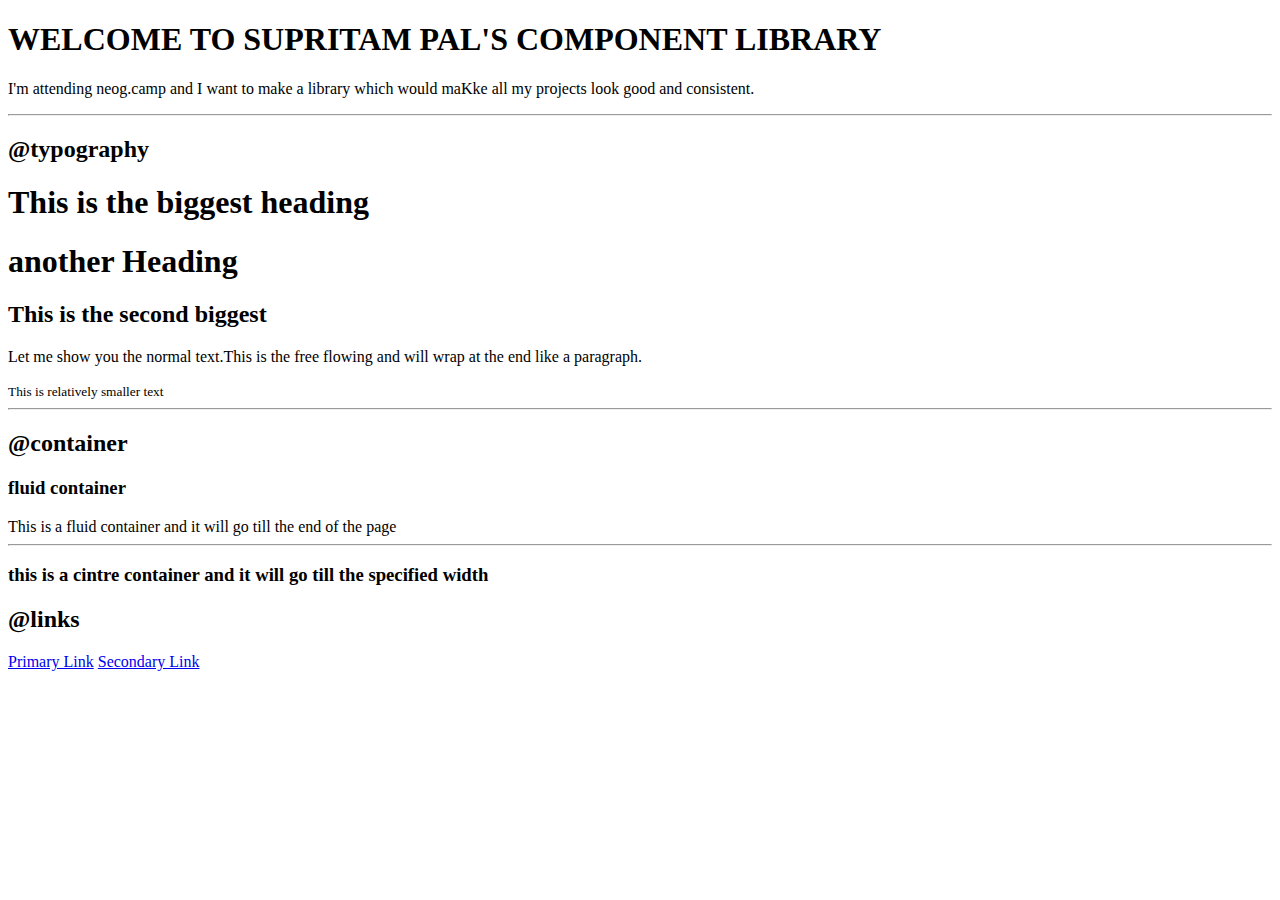
==== index.html @ 58e3b847 "upto links" ====
<!DOCTYPE html>
<html lang="en">
<head>
    <meta charset="UTF-8">
    <meta http-equiv="X-UA-Compatible" content="IE=edge">
    <meta name="viewport" content="width=, initial-scale=1.0">
    <title>Component Library</title>
</head>
<body>
    <h1>WELCOME TO SUPRITAM PAL'S COMPONENT LIBRARY</h1>
    <p>I'm attending neog.camp and I want to make a library which would maKke all my projects 
      look good and consistent.
    </p>
      <hr>
    <h2>@typography</h2>

    <h1>This is the biggest heading</h1> <h1>another Heading</h1>
    <h2>This is the second biggest</h2>
    <p>Let me show you the normal text.This is the free flowing and will wrap at the end
        like a paragraph.
    </p>
    <small>This is relatively smaller text</small>
     <hr>
     <h2>@container</h2>

     <h3>fluid container</h3>
     <div>This is a fluid container and it will go till the end of the page</div>
     <hr>
     <h3>this is a cintre container and it will go till the specified width</h3>

     <h2>@links</h2>
     <a href="/">Primary Link</a>
     <a href="/">Secondary Link</a>
     


















</body>
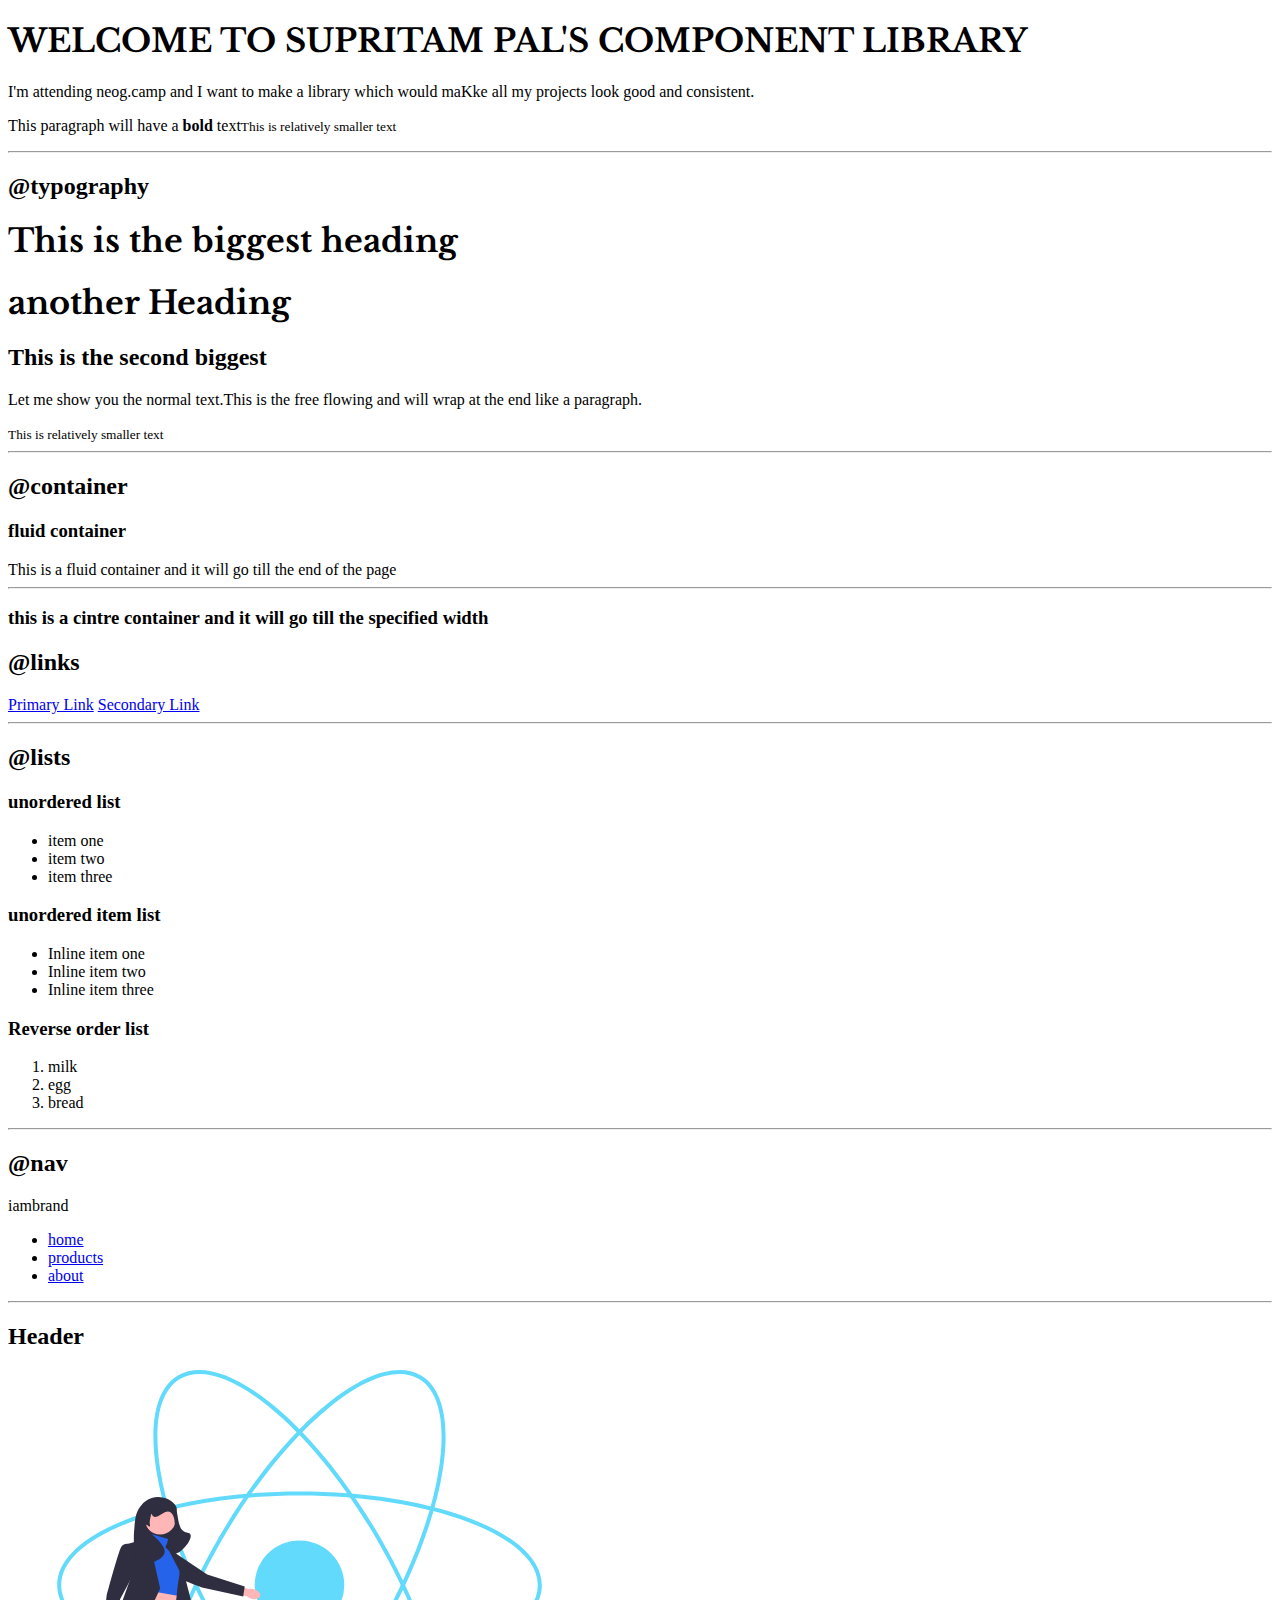
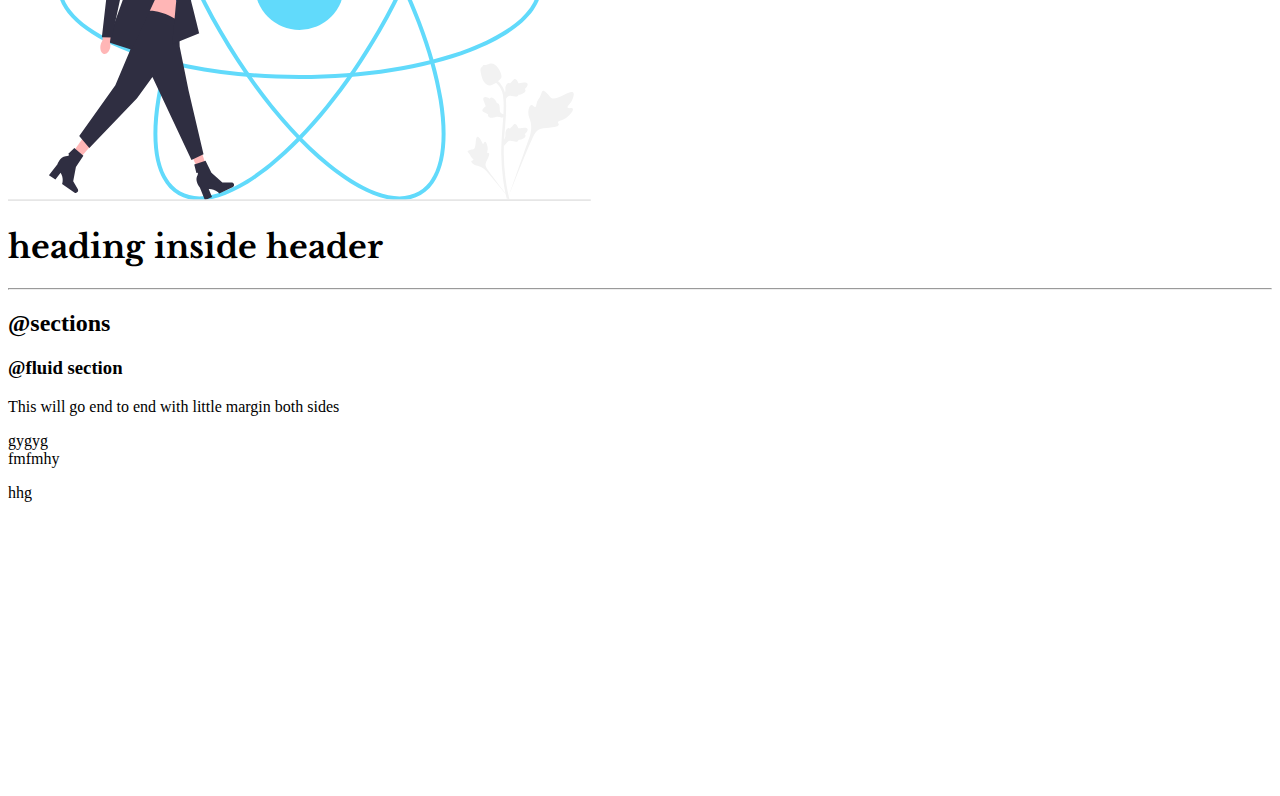
==== commit 181af4d5: "typography" ====
--- a/index.html
+++ b/index.html
@@ -5,12 +5,22 @@
     <meta http-equiv="X-UA-Compatible" content="IE=edge">
     <meta name="viewport" content="width=, initial-scale=1.0">
     <title>Component Library</title>
+    <!-- CSS way 1:style tag
+    <style>
+      body{
+         color:red
+      }
+    </style> -->
+    <link href="styles.css" rel="stylesheet"/>
 </head>
 <body>
-    <h1>WELCOME TO SUPRITAM PAL'S COMPONENT LIBRARY</h1>
-    <p>I'm attending neog.camp and I want to make a library which would maKke all my projects 
+    <h1 id="header">WELCOME TO SUPRITAM PAL'S COMPONENT LIBRARY</h1>
+    <!-- style color:red  CSS way:2 -->
+    <p class="para">I'm attending neog.camp and I want to make a library which would maKke all my projects 
       look good and consistent.
     </p>
+    <p>This paragraph will have a <strong>bold</strong>
+   text<small>This is relatively smaller text</small></p>
       <hr>
     <h2>@typography</h2>
 
@@ -32,6 +42,65 @@
      <a href="/">Primary Link</a>
      <a href="/">Secondary Link</a>
      
+     <hr>
+
+     <h2>@lists</h2>
+     <h3>unordered list</h3>
+
+     <ul>
+        <li>item one</li>
+        <li>item two</li>
+        <li>item three</li>
+     </ul>
+     <h3>unordered item list</h3>
+     <ul>
+        <li>Inline item one</li>
+        <li>Inline item two</li>
+        <li>Inline item three</li>
+     </ul>
+     <h3>Reverse order list</h3>
+     <ol>
+        <li>milk</li>
+        <li>egg</li>
+        <li>bread</li>
+     </ol>
+
+
+     <hr>
+     <h2>@nav</h2>
+     <nav>
+     <div>iambrand</div>
+     <ul>
+     <li>
+     <a href="/">home</a>
+
+     </li>
+     <li>
+     <a href="/">products</a>
+     </li>
+     <li>
+        <a href="/">about</a>
+     </li>
+     </ul>
+    </nav>
+     
+
+    <hr>
+
+    <h2>Header</h2>
+    <header>
+        <img src="images/hero.svg"/>
+        <h1>heading inside header</h1>
+    </header>
+     
+
+    <hr>
+    <h2>@sections</h2>
+    <h3>@fluid section</h3>
+    <p>This will go end to end with little margin both sides</p>
+    <span>gygyg</span>
+     <div>fmfmhy</div> 
+     <p>hhg</p>
 
 
 
@@ -43,11 +112,7 @@
 
 
 
-
-
-
-
-
+     <div style="height:30vh"></div>
 
 
 </body>--- a/styles.css
+++ b/styles.css
@@ -0,0 +1,23 @@
+/* body{
+    color:red
+}
+h1{
+    color:blue
+}
+h2{
+    color:#008000
+}
+#header{
+    color:grey
+}
+.para{
+    color:aqua
+} */
+
+@import url('https://fonts.googleapis.com/css2?family=Instrument+Serif:ital@0;1&family=Libre+Baskerville:ital@1&display=swap');
+
+
+h1{
+    font-family: 'Instrument Serif', serif;
+    font-family: 'Libre Baskerville', serif;
+}
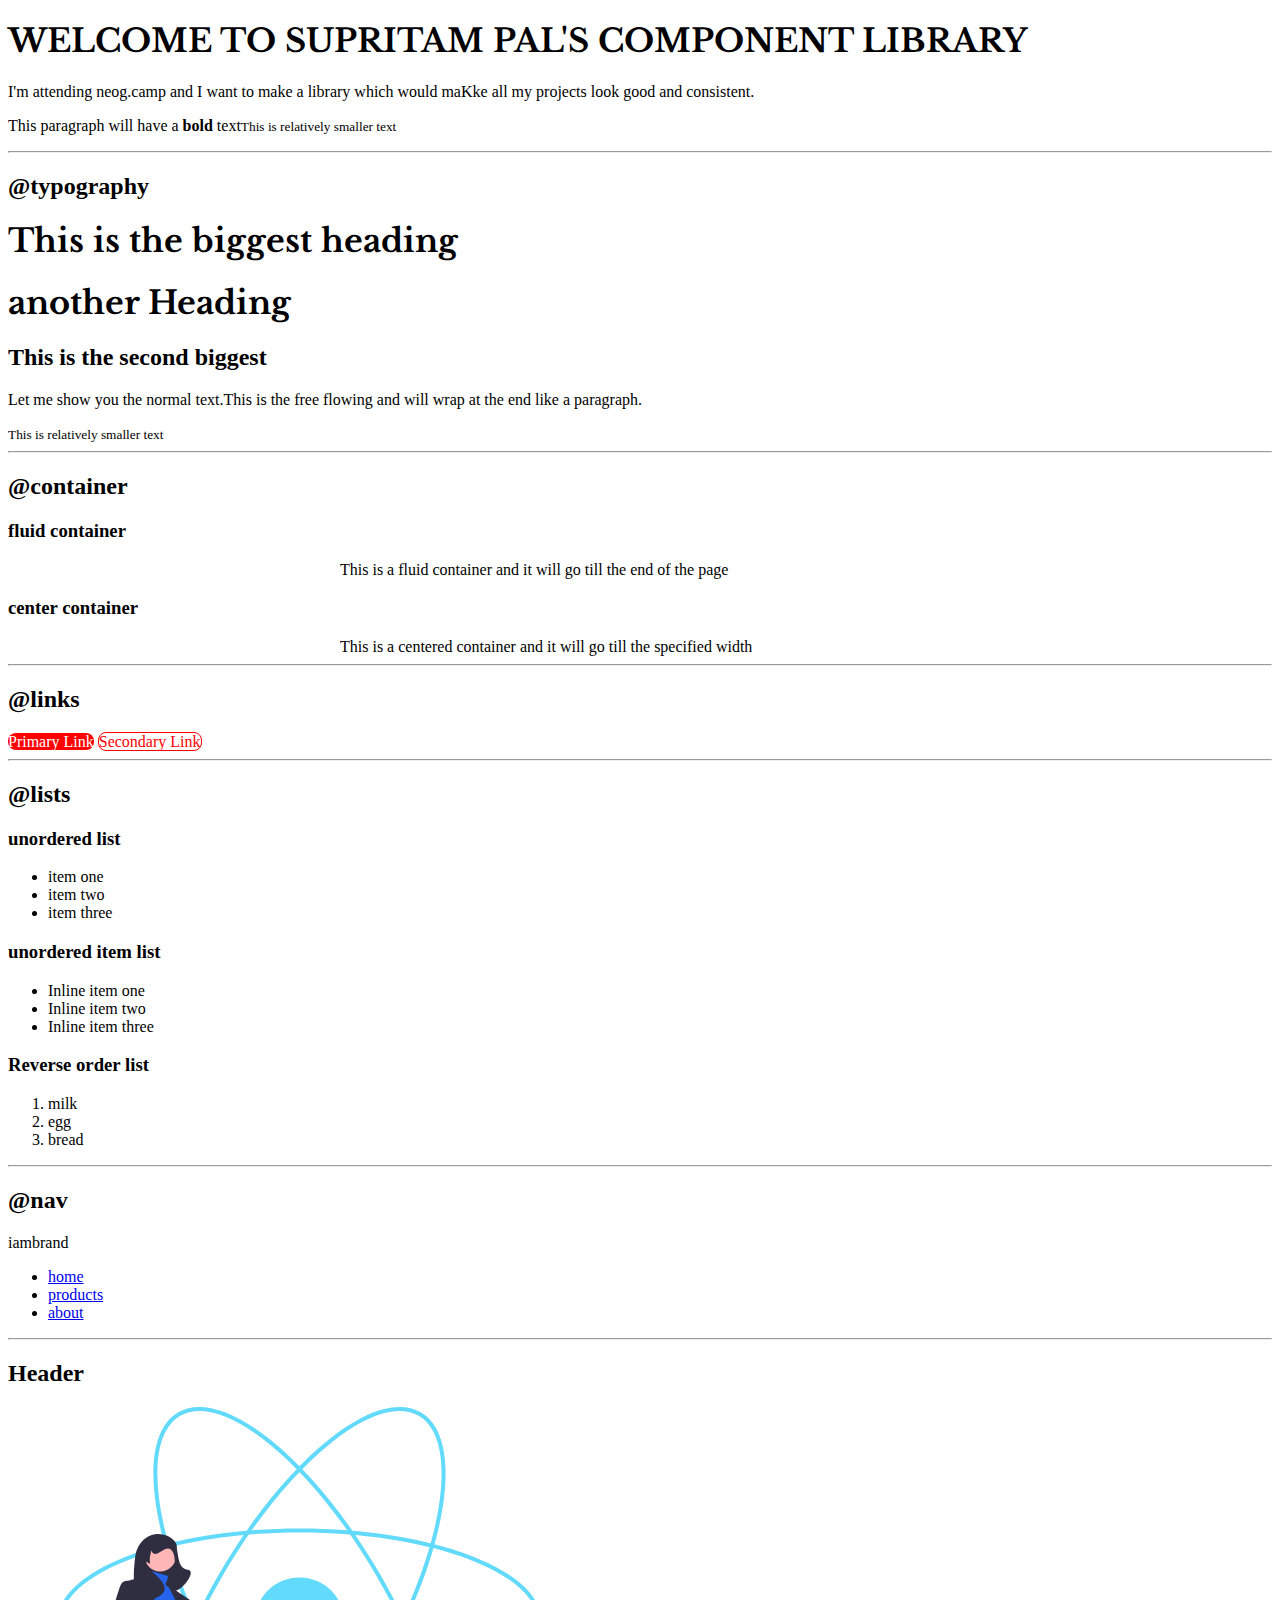
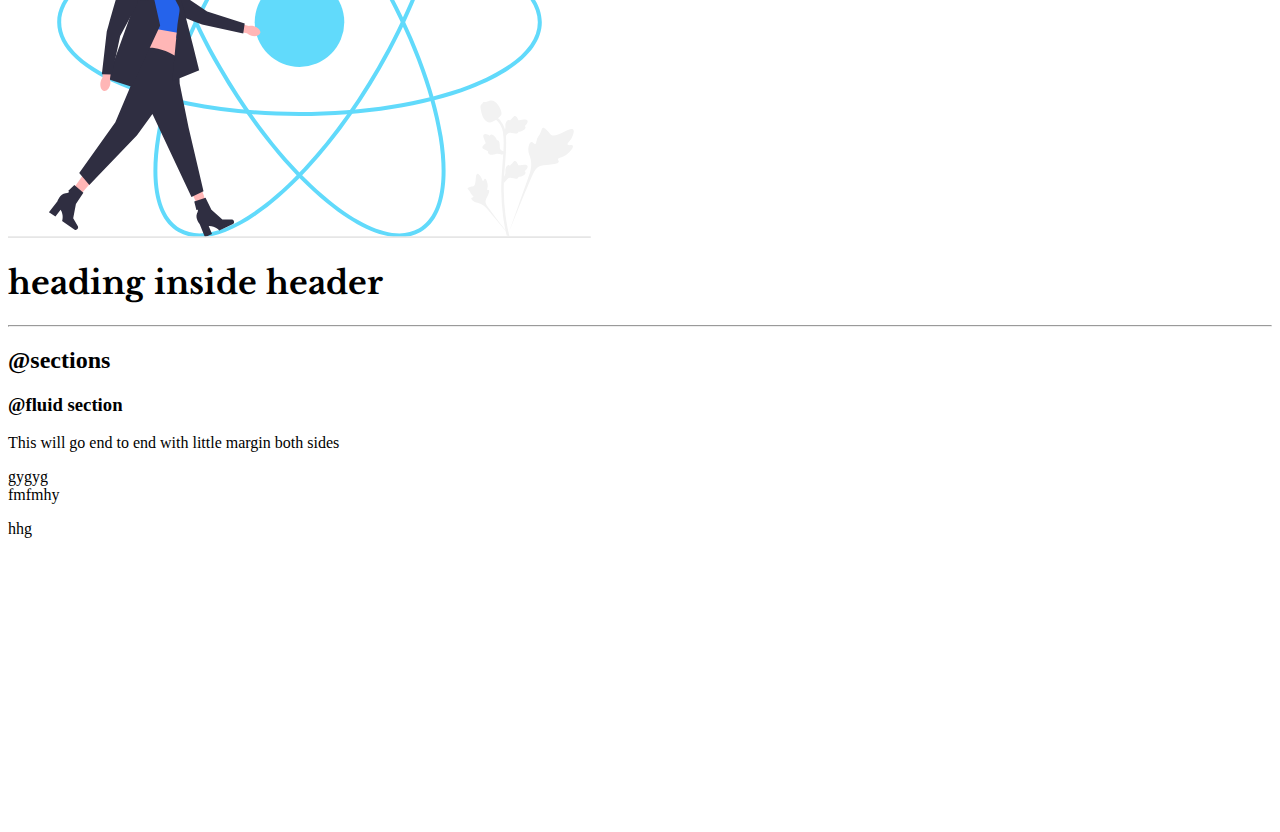
==== commit a9aac6f0: "link update" ====
--- a/index.html
+++ b/index.html
@@ -34,20 +34,22 @@
      <h2>@container</h2>
 
      <h3>fluid container</h3>
-     <div>This is a fluid container and it will go till the end of the page</div>
-     <hr>
-     <h3>this is a cintre container and it will go till the specified width</h3>
-
+     <div class="container-fluid">This is a fluid container and it will go till the end of the page</div>
+     <h3>center container</h3>
+     <div class="container-center">This is a centered container
+      and it will go till the specified width
+     </div>
+      <hr>
      <h2>@links</h2>
-     <a href="/">Primary Link</a>
-     <a href="/">Secondary Link</a>
+     <a class="link link-primary" href="/">Primary Link</a>
+     <a class="link link-secondary" href="/">Secondary Link</a>
      
      <hr>
 
      <h2>@lists</h2>
      <h3>unordered list</h3>
 
-     <ul>
+     <ul>  
         <li>item one</li>
         <li>item two</li>
         <li>item three</li>
--- a/styles.css
+++ b/styles.css
@@ -15,9 +15,41 @@
 } */
 
 @import url('https://fonts.googleapis.com/css2?family=Instrument+Serif:ital@0;1&family=Libre+Baskerville:ital@1&display=swap');
-
-
+:root{
+    --primary-color:red;
+}
 h1{
     font-family: 'Instrument Serif', serif;
     font-family: 'Libre Baskerville', serif;
 }
+/* /* 
+container */
+.container{
+    /* padding-left: 1 rem;
+    padding-right: 1 rem; */
+    padding:0rem 1rem
+}
+.container-center{
+      max-width : 600px;
+      margin:auto;
+}
+.container-fluid{
+    max-width : 600px;
+      margin:auto;
+
+}
+/* links */
+.link{
+    text-decoration:none;
+    padding:0.5rem 1 rem;
+}
+.link-primary{
+  background-color:var(--primary-color);
+  border-radius:0.5rem;
+  color:white;
+}
+.link-secondary{
+   color:var(--primary-color);
+   border-radius:0.5rem;
+   border:1px solid var(--primary-color)
+}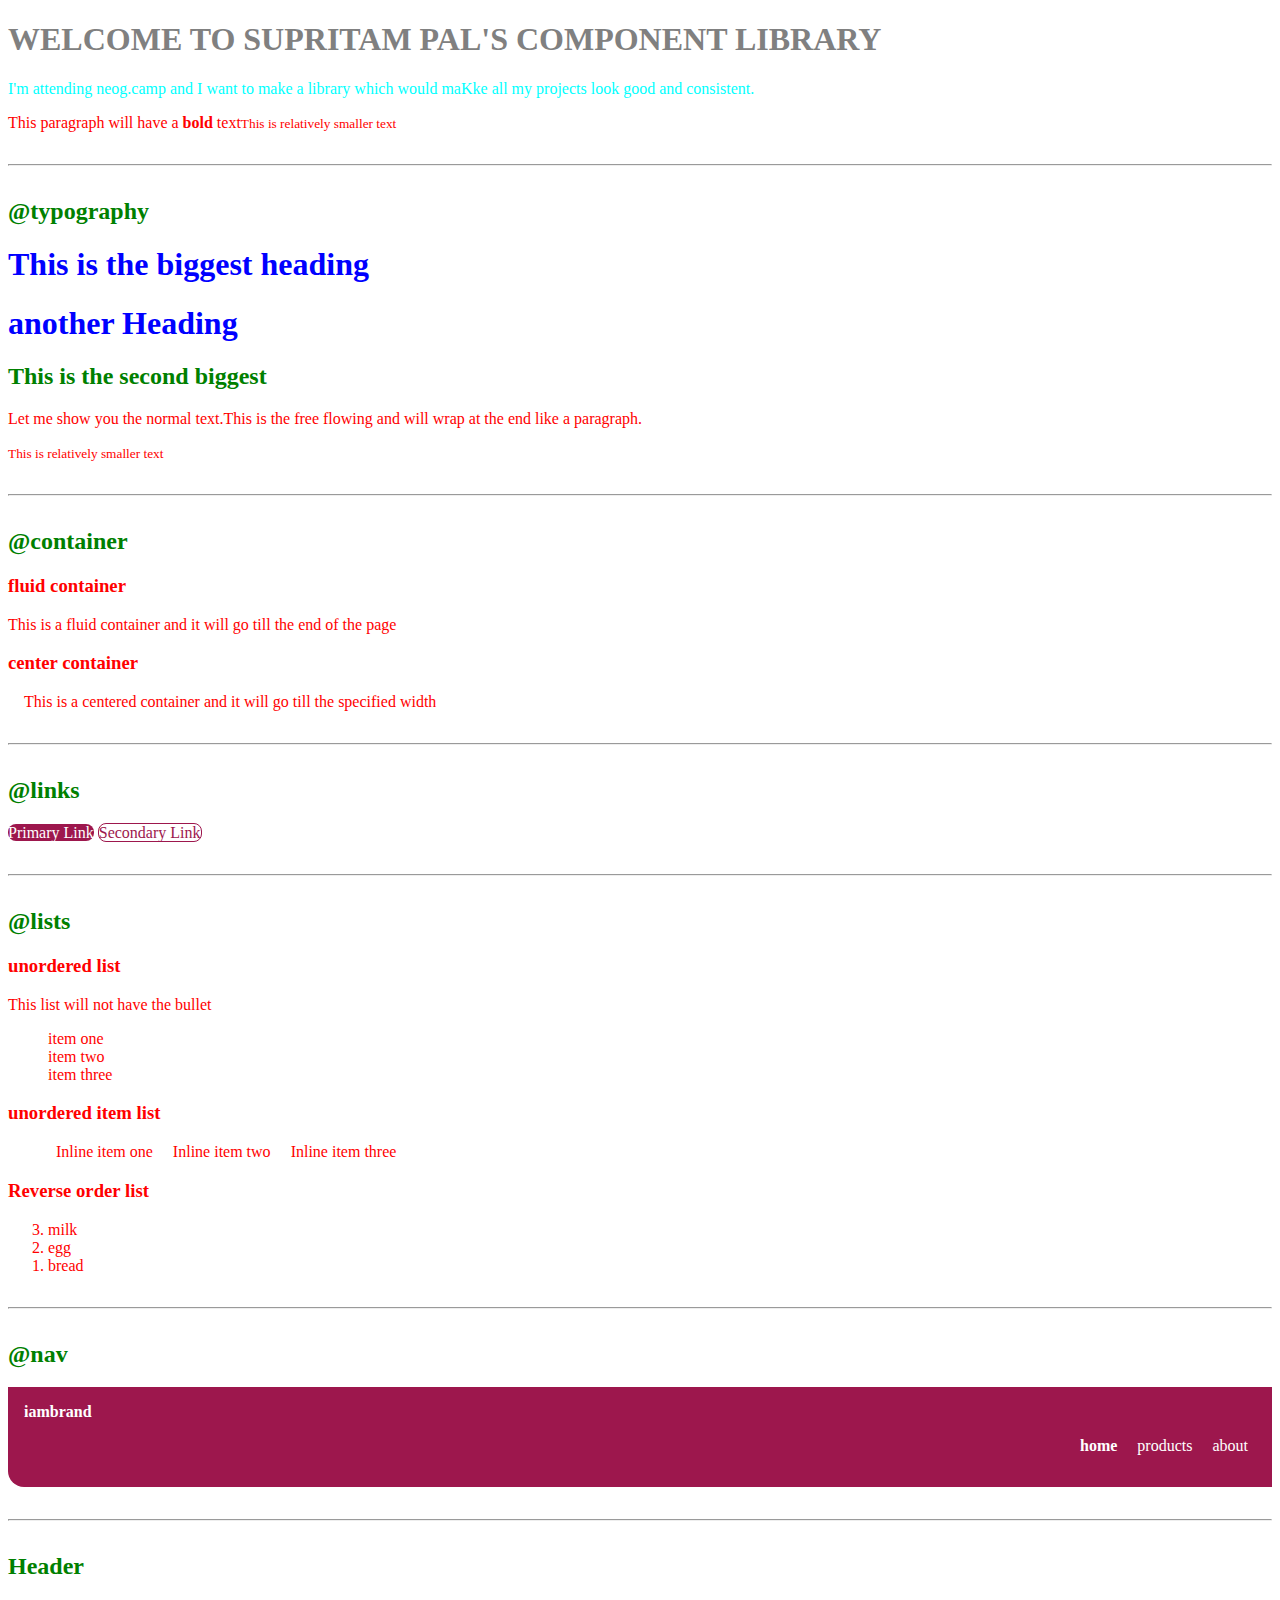
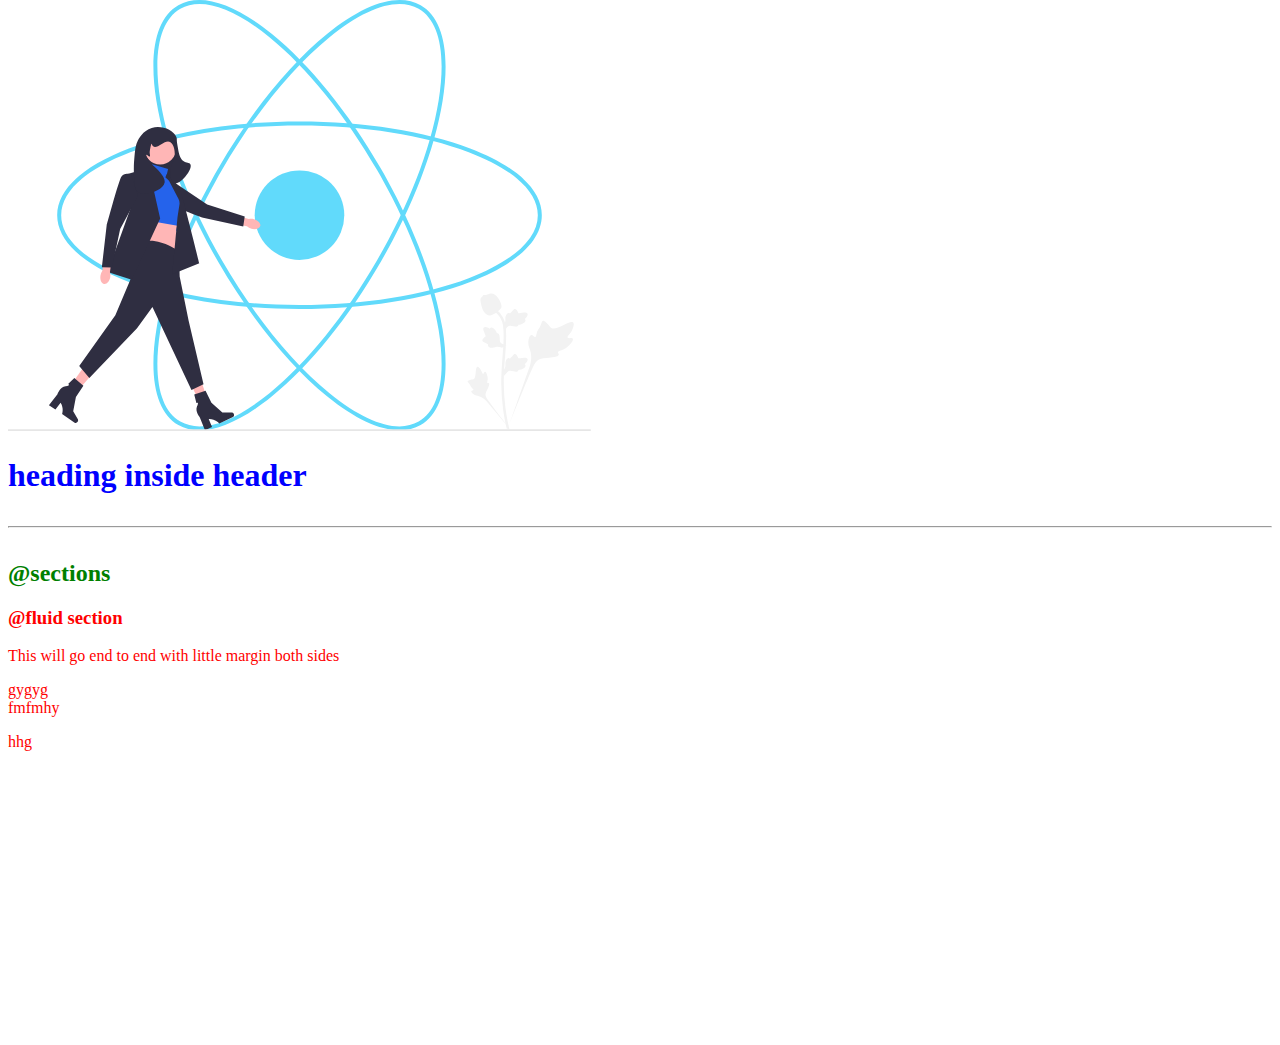
==== commit 14537085: "navigation" ====
--- a/index.html
+++ b/index.html
@@ -48,20 +48,21 @@
 
      <h2>@lists</h2>
      <h3>unordered list</h3>
-
-     <ul>  
+      <p>This list will not have the bullet</p>
+     <ul class="non-bullet">  
         <li>item one</li>
         <li>item two</li>
         <li>item three</li>
      </ul>
      <h3>unordered item list</h3>
-     <ul>
-        <li>Inline item one</li>
-        <li>Inline item two</li>
-        <li>Inline item three</li>
+
+     <ul class="non-bullet">
+        <li class="list-item-inline">Inline item one</li>
+        <li class="list-item-inline">Inline item two</li>
+        <li class="list-item-inline">Inline item three</li>
      </ul>
      <h3>Reverse order list</h3>
-     <ol>
+     <ol reversed>
         <li>milk</li>
         <li>egg</li>
         <li>bread</li>
@@ -70,18 +71,18 @@
 
      <hr>
      <h2>@nav</h2>
-     <nav>
-     <div>iambrand</div>
-     <ul>
-     <li>
-     <a href="/">home</a>
+     <nav class="navigation container">
+     <div class="nav-brand">iambrand</div>
+     <ul class="list-non-bullet nav-pills">
+     <li class="list-item-inline">
+     <a class="link link-active" href="/">home</a>
 
      </li>
-     <li>
-     <a href="/">products</a>
+     <li class="list-item-inline">
+     <a class="link" href="/">products</a>
      </li>
-     <li>
-        <a href="/">about</a>
+     <li class="list-item-inline">
+        <a class="link" href="/">about</a>
      </li>
      </ul>
     </nav>
--- a/styles.css
+++ b/styles.css
@@ -1,4 +1,4 @@
-/* body{
+ body{
     color:red
 }
 h1{
@@ -12,11 +12,12 @@
 }
 .para{
     color:aqua
-} */
+} 
 
 @import url('https://fonts.googleapis.com/css2?family=Instrument+Serif:ital@0;1&family=Libre+Baskerville:ital@1&display=swap');
 :root{
-    --primary-color:red;
+    --primary-color:
+    #9d174d;
 }
 h1{
     font-family: 'Instrument Serif', serif;
@@ -24,15 +25,15 @@
 }
 /* /* 
 container */
-.container{
-    /* padding-left: 1 rem;
-    padding-right: 1 rem; */
-    padding:0rem 1rem
+.container-center{
+     /* padding-left: 1 rem;
+    padding-right: 1 rem;  */
+    padding:0rem 1rem;
 }
-.container-center{
+
       max-width : 600px;
       margin:auto;
-}
+
 .container-fluid{
     max-width : 600px;
       margin:auto;
@@ -52,4 +53,40 @@
    color:var(--primary-color);
    border-radius:0.5rem;
    border:1px solid var(--primary-color)
-}+}
+hr{
+    margin:2rem 0rem
+}
+/* lists */
+.non-bullet{
+    list-style:none;
+}
+.list-item-inline{
+    display:inline;
+    padding:0rem 0.5rem;
+}
+/* nav */
+.navigation{
+    background-color:var(--primary-color);
+    color:white;
+    padding:1rem;
+    border-bottom-left-radius:1rem;
+}
+/* .nav pills{
+    color:white;
+} */
+.navigation .nav-pills{
+    text-align:right;
+}
+.navigation .nav-brand{
+    font-weight:bold;
+
+}
+.navigation .link{
+    color: white;
+}
+.navigation .link-active{
+    font-weight:bold;
+}
+
+
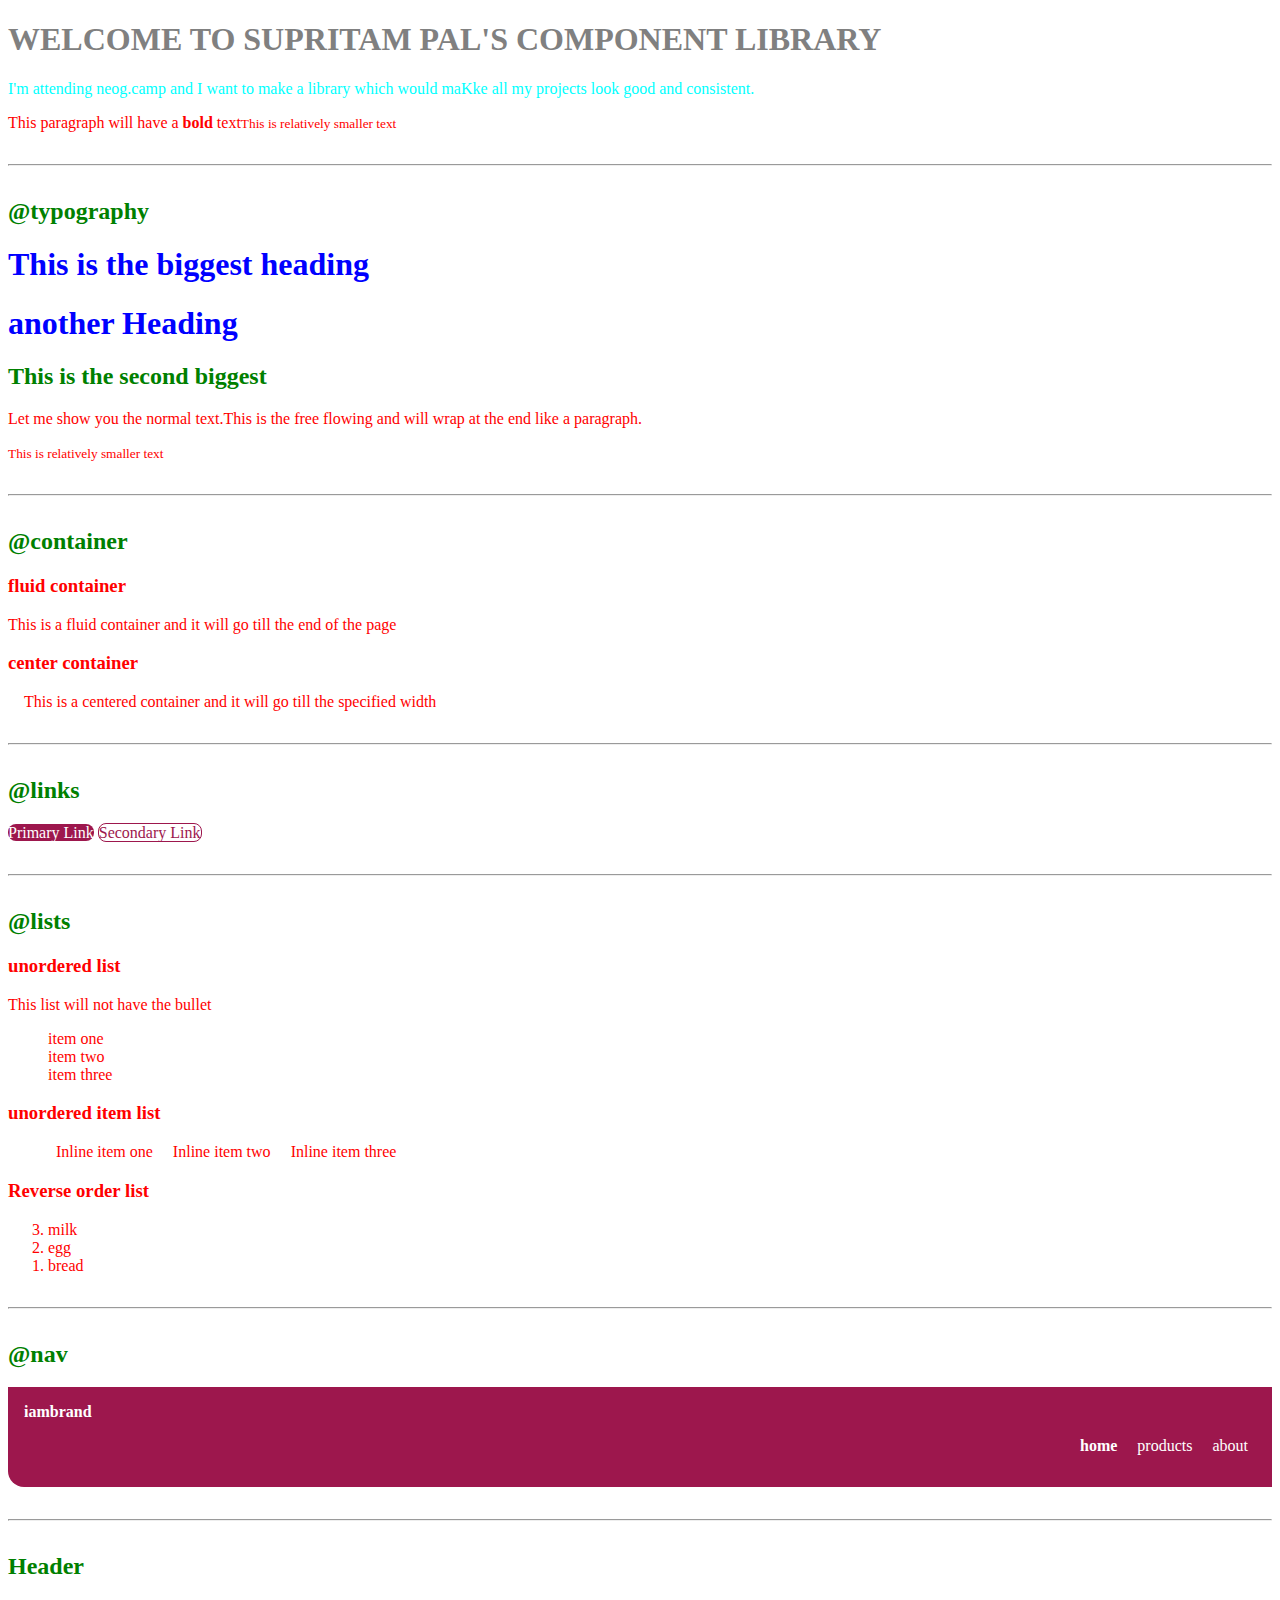
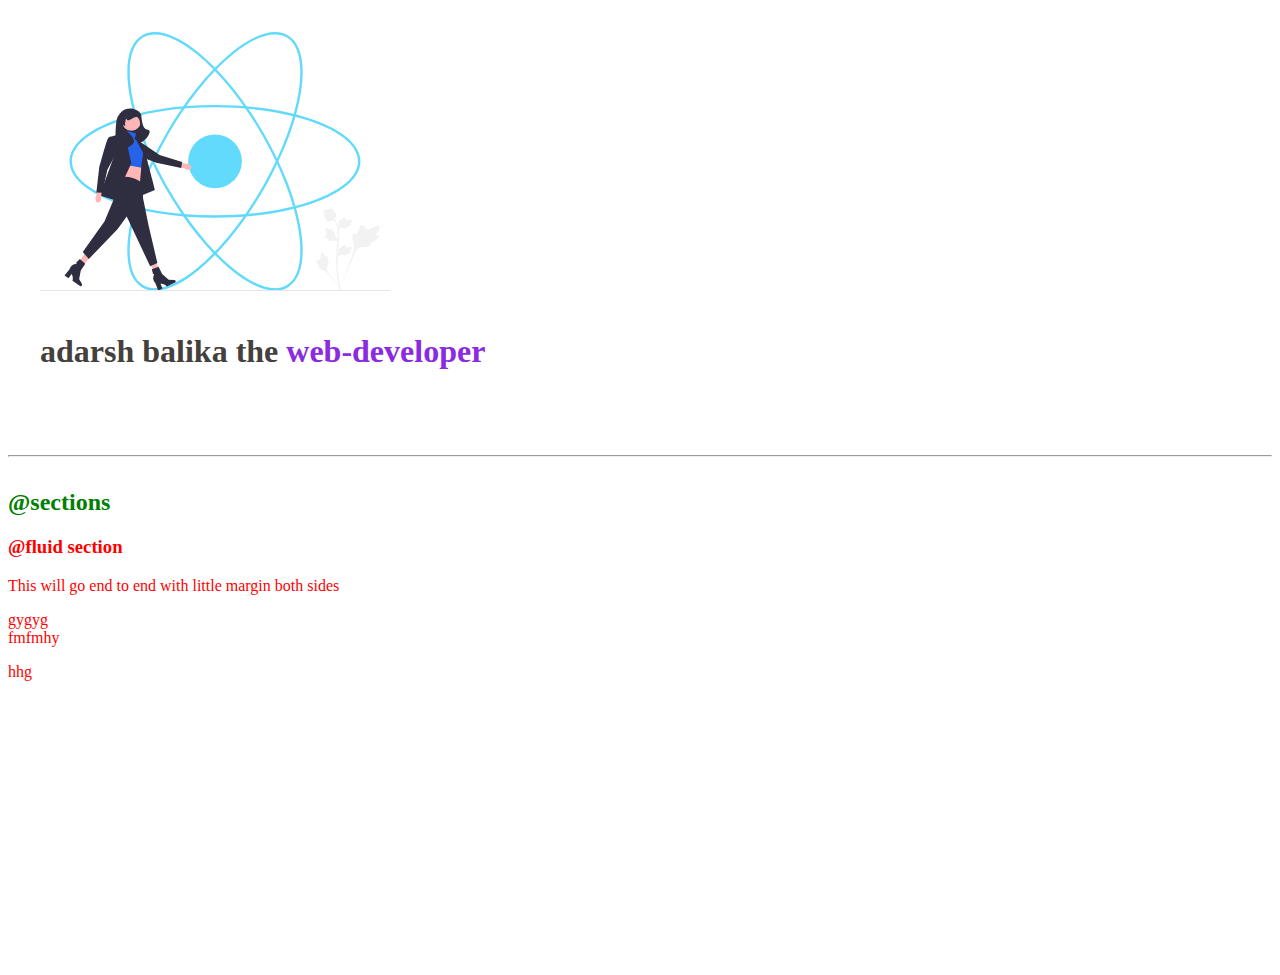
==== commit ec384112: "header" ====
--- a/index.html
+++ b/index.html
@@ -91,9 +91,11 @@
     <hr>
 
     <h2>Header</h2>
-    <header>
-        <img src="images/hero.svg"/>
-        <h1>heading inside header</h1>
+    <header class="hero">
+        <img class="hero-img" src="images/hero.svg"/>
+        <h1 class="hero-heading">adarsh balika
+         the 
+         <span class="heading-inverted">web-developer</span> </h1>
     </header>
      
 
--- a/styles.css
+++ b/styles.css
@@ -18,6 +18,7 @@
 :root{
     --primary-color:
     #9d174d;
+    --dark-grey:#44403c;
 }
 h1{
     font-family: 'Instrument Serif', serif;
@@ -88,5 +89,24 @@
 .navigation .link-active{
     font-weight:bold;
 }
+/* heading
+ */
+ .hero{
+    padding:2rem;
+ }
+ .hero .hero-img{
+    max-width:350px;
+    display:black;
+    margin:auto;
+ }
+ .hero .hero-heading{
+    padding-top:1rem;
+    color: var(--dark-grey);
+ }
+ .hero .hero-heading 
+ .heading-inverted{
+    color:blueviolet;
+ }
 
 
+
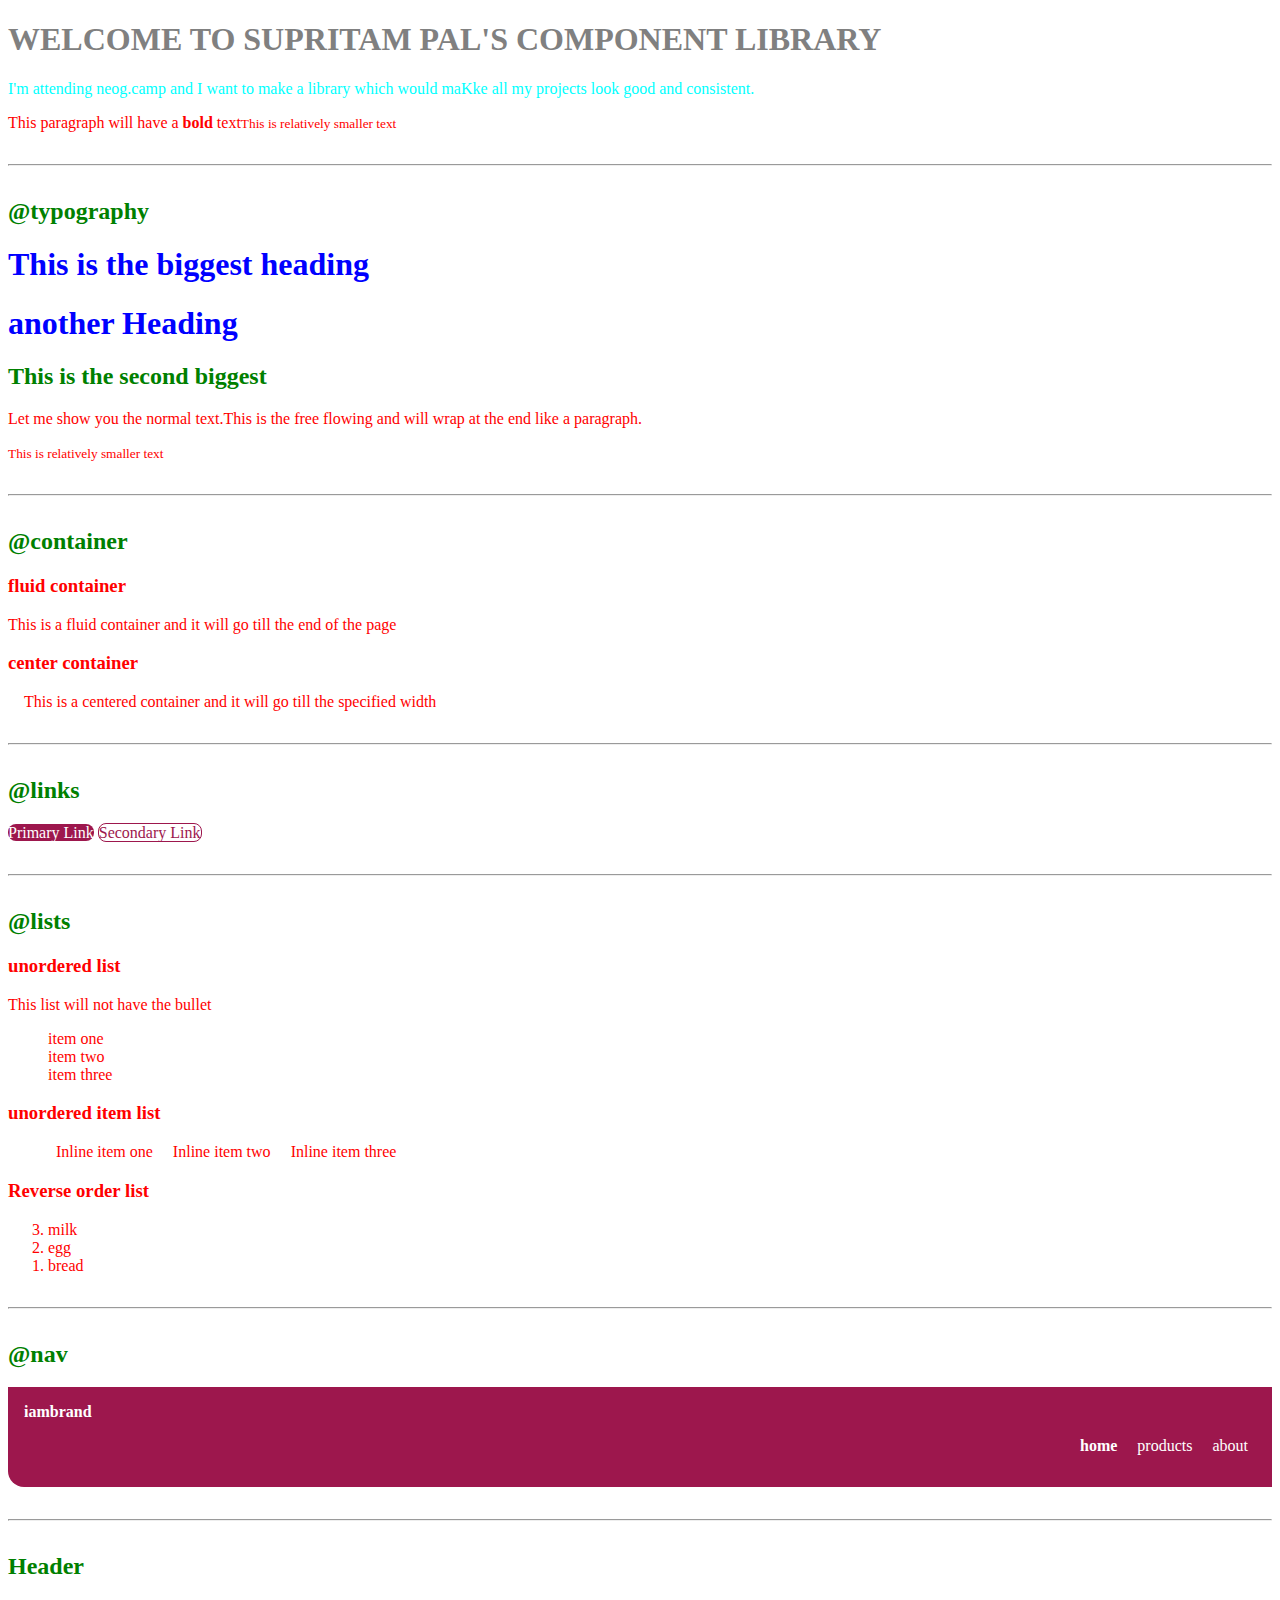
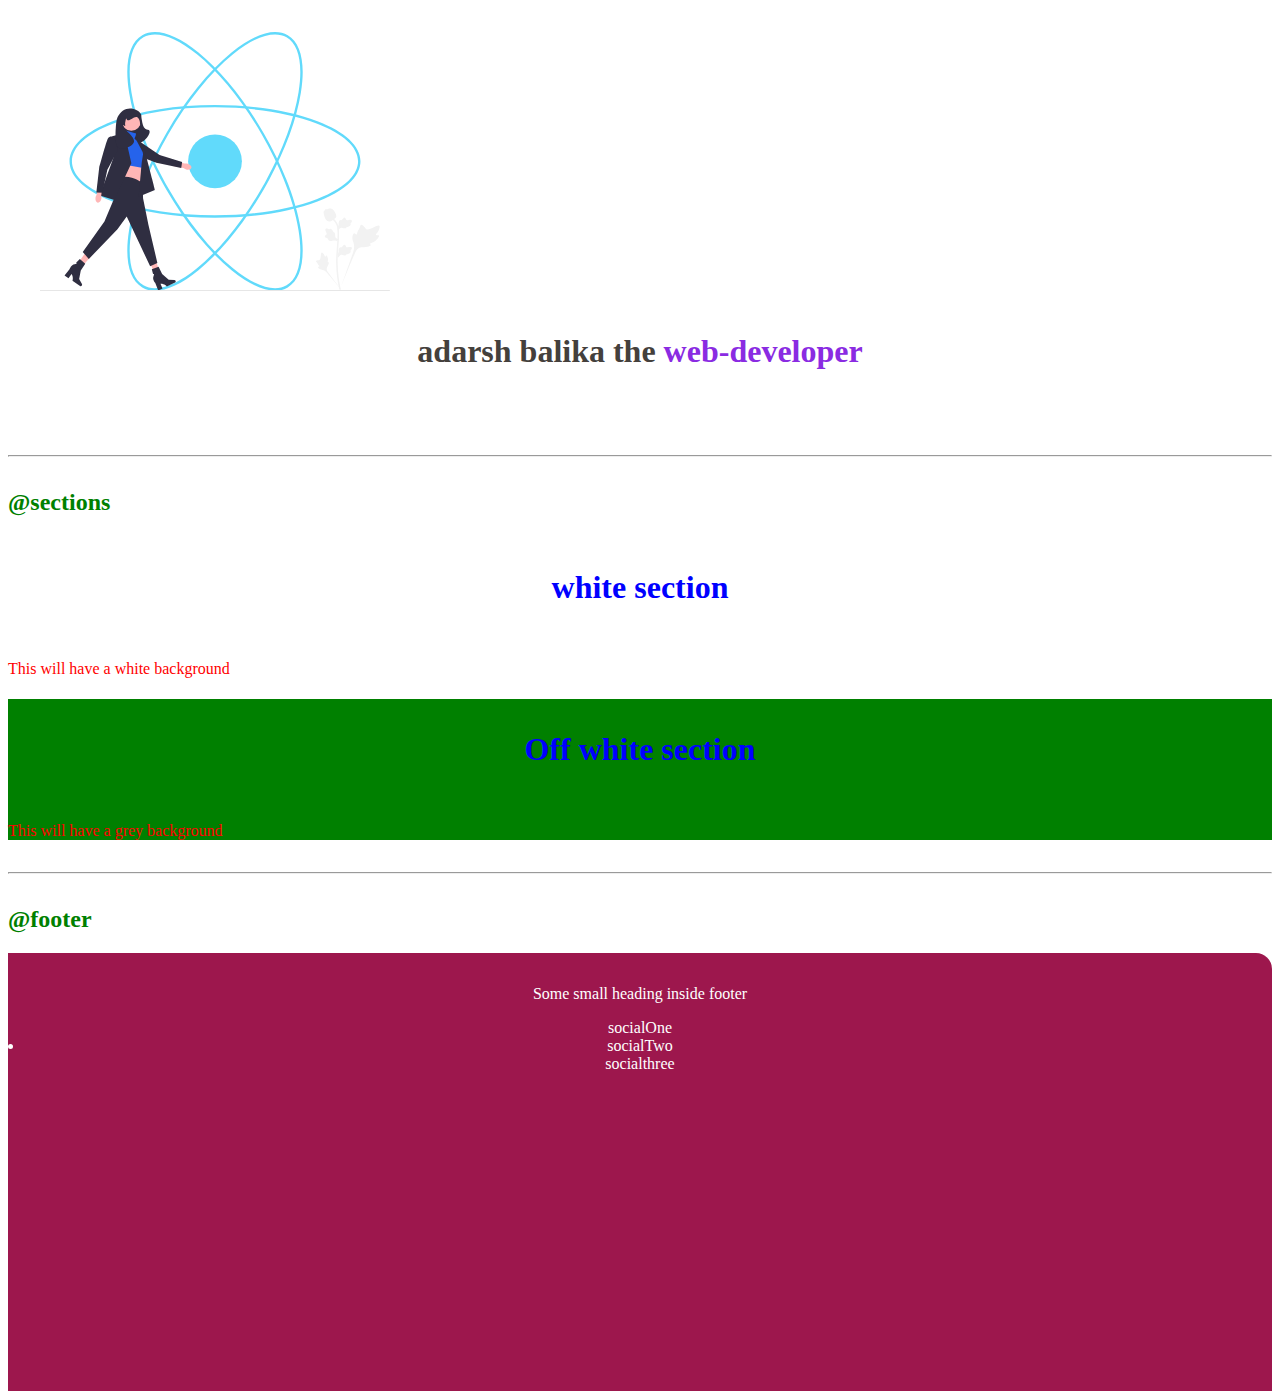
==== commit 4765cff5: "footer" ====
--- a/index.html
+++ b/index.html
@@ -101,20 +101,32 @@
 
     <hr>
     <h2>@sections</h2>
-    <h3>@fluid section</h3>
-    <p>This will go end to end with little margin both sides</p>
-    <span>gygyg</span>
-     <div>fmfmhy</div> 
-     <p>hhg</p>
+    <section class="section">
+      <h1>white section</h1>
+      <p>This will have a white background</p>
+    </section>
+    <section class="section ow">
+      <h1>Off white section</h1>
+      <p>This will have a grey background</p>
+    </section>
 
+    <hr>
 
+    <h2>@footer</h2>
 
+    <footer class="footer">
+      <div class="footer-header">
+         Some small heading inside footer
+      </div>
+    <ul class="social-links list-non-bullets">
+      <li class="list-item-inline">
+         <a class="link" href="/">socialOne</a></li>
 
+      <li class="list-item-l=inline">
+         <a class="link" href="/">socialTwo</a></li>
 
-
-
-
-
+      <li class="list-item-inline"><a class="link" href="/">socialthree</a></li>
+    </ul>
 
 
      <div style="height:30vh"></div>
--- a/styles.css
+++ b/styles.css
@@ -101,12 +101,35 @@
  }
  .hero .hero-heading{
     padding-top:1rem;
+    text-align:center;
     color: var(--dark-grey);
  }
  .hero .hero-heading 
  .heading-inverted{
     color:blueviolet;
  }
+ /* section */
+ .section  h1{
+text-align:center;
+padding:2rem;
+ }
+ .ow{
+    background-color:#008000
+ }
+/* footers */
+.footer{
+    background-color:var(--primary-color);
+    padding:2rem 1rem;
+    text-align: center;
+    color: white;
+    border-top-right-radius: 1rem;
+
+}
+.footer .link{
+    color:white;
+}
+.footer ul{
+    padding-inline-start:0px;
+}
 
 
-
